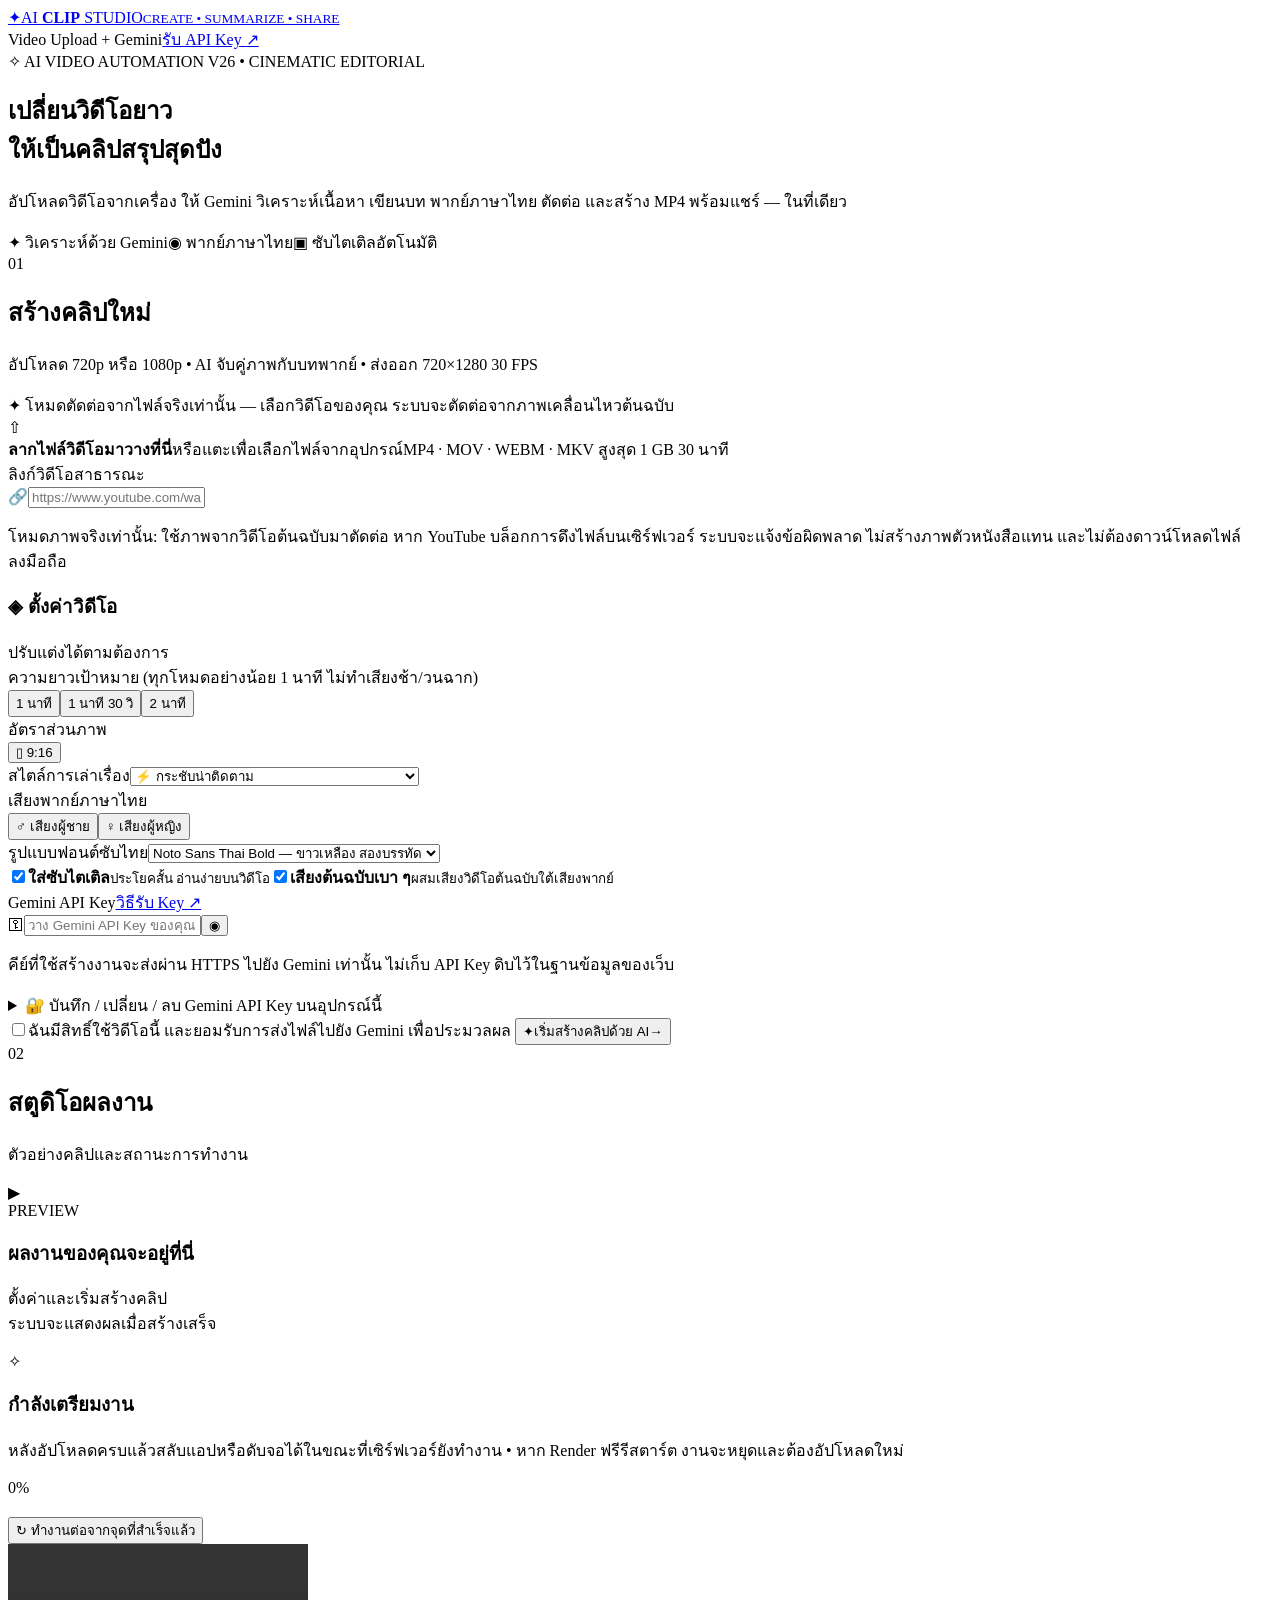
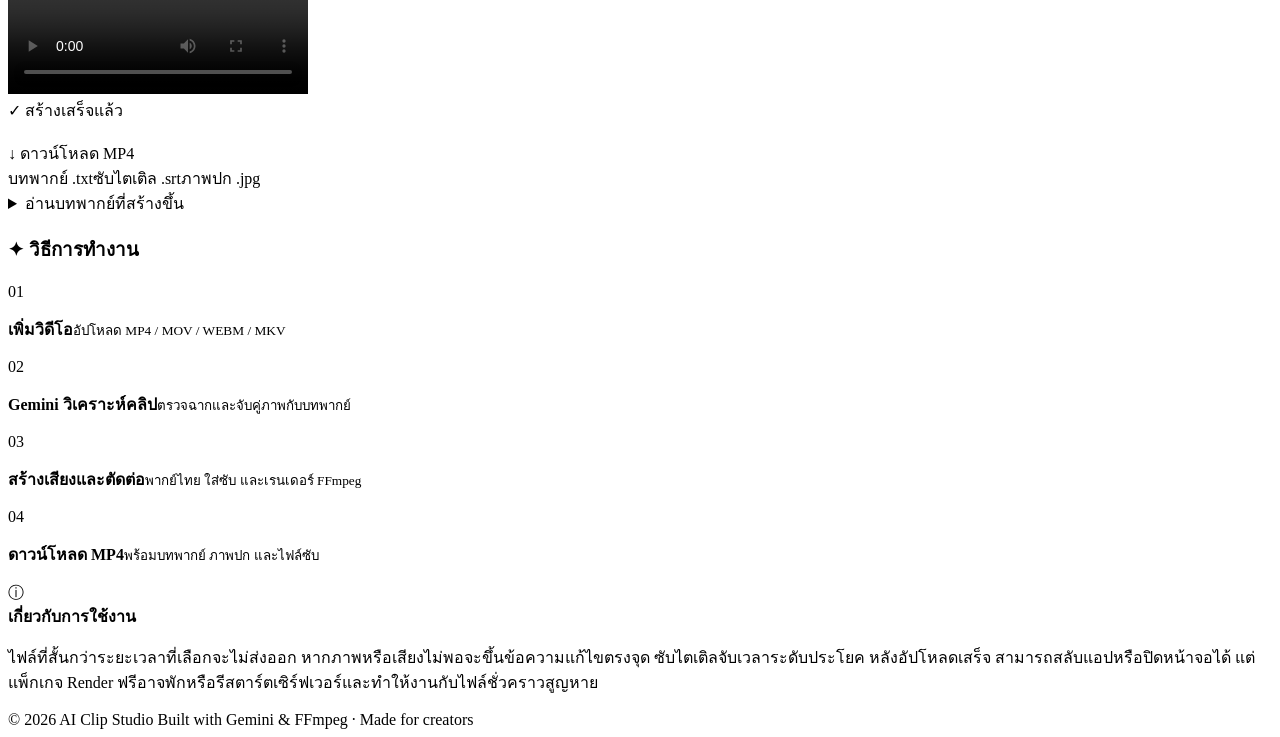
==== ai-clip-studio/site/index.html @ ec32c636 "V26 edit verified multishot sentences; salvage valid opening; avoid 27 percent failure" ====
<!doctype html>
<html lang="th">
<head>
<meta charset="UTF-8"><meta name="viewport" content="width=device-width, initial-scale=1, viewport-fit=cover">
<meta name="theme-color" content="#090f1c"><meta name="description" content="AI Clip Studio — สรุปวิดีโอ ตัดคลิปและพากย์ไทยอัตโนมัติ">
<title>AI Clip Studio — สตูดิโอสรุปคลิปอัจฉริยะ</title>
<link rel="stylesheet" href="/static/style.css?v=17">
</head>
<body>
<div class="background-grid"></div>
<header class="topbar"><div class="topbar-inner">
<a class="brand" href="/"><span class="brand-icon">✦</span><span>AI <b>CLIP</b> STUDIO<small>CREATE • SUMMARIZE • SHARE</small></span></a>
<div class="nav-end"><span class="online-dot"></span><span class="desktop-only">Video Upload + Gemini</span><a class="help" target="_blank" rel="noopener" href="https://aistudio.google.com/apikey">รับ API Key <span>↗</span></a></div>
</div></header>
<main class="wrap">
<section class="hero"><div class="eyebrow"><span>✧</span> AI VIDEO AUTOMATION <span class="tiny-line"></span> V26 • CINEMATIC EDITORIAL</div>
<h1>เปลี่ยนวิดีโอยาว<br>ให้เป็น<span class="grad">คลิปสรุปสุดปัง</span></h1>
<p>อัปโหลดวิดีโอจากเครื่อง ให้ Gemini วิเคราะห์เนื้อหา เขียนบท พากย์ภาษาไทย ตัดต่อ และสร้าง MP4 พร้อมแชร์ — ในที่เดียว</p>
<div class="hero-features"><span>✦ วิเคราะห์ด้วย Gemini</span><span>◉ พากย์ภาษาไทย</span><span>▣ ซับไตเติลอัตโนมัติ</span></div></section>
<div class="workspace">
<section class="panel create-panel"><div class="panel-title"><div class="title-marker">01</div><div><h2>สร้างคลิปใหม่</h2><p>อัปโหลด 720p หรือ 1080p • AI จับคู่ภาพกับบทพากย์ • ส่งออก 720×1280 30 FPS</p></div></div>
<div class="upload-only-banner">✦ โหมดตัดต่อจากไฟล์จริงเท่านั้น — เลือกวิดีโอของคุณ ระบบจะตัดต่อจากภาพเคลื่อนไหวต้นฉบับ</div>
<form id="studioForm" novalidate>
<div id="uploadArea" class="uploadzone" tabindex="0" role="button" aria-label="เลือกไฟล์วิดีโอ"><div class="uploadicon">⇧</div><strong id="uploadTitle">ลากไฟล์วิดีโอมาวางที่นี่</strong><span id="uploadHint">หรือแตะเพื่อเลือกไฟล์จากอุปกรณ์</span><span class="format">MP4 · MOV · WEBM · MKV <i></i> สูงสุด 1 GB <i></i> 30 นาที</span><input id="videoFile" name="video" type="file" accept="video/mp4,video/quicktime,video/webm,video/x-matroska,.mp4,.mov,.webm,.mkv" hidden></div>
<div id="linkArea" class="link-area hidden"><label for="videoUrl">ลิงก์วิดีโอสาธารณะ</label><div class="input-icon"><span>🔗</span><input id="videoUrl" type="url" placeholder="https://www.youtube.com/watch?v=..."></div><p class="hint">โหมดภาพจริงเท่านั้น: ใช้ภาพจากวิดีโอต้นฉบับมาตัดต่อ หาก YouTube บล็อกการดึงไฟล์บนเซิร์ฟเวอร์ ระบบจะแจ้งข้อผิดพลาด ไม่สร้างภาพตัวหนังสือแทน และไม่ต้องดาวน์โหลดไฟล์ลงมือถือ</p></div>
<div class="section-head"><h3><span>◈</span> ตั้งค่าวิดีโอ</h3><span class="section-note">ปรับแต่งได้ตามต้องการ</span></div>
<div class="form-grid"><div class="field"><label>ความยาวเป้าหมาย (ทุกโหมดอย่างน้อย 1 นาที ไม่ทำเสียงช้า/วนฉาก)</label><div class="segment-control" id="lengths"><button type="button" class="choice selected" data-val="60">1 นาที</button><button type="button" class="choice" data-val="90">1 นาที 30 วิ</button><button type="button" class="choice" data-val="120">2 นาที</button></div></div>
<div class="field"><label>อัตราส่วนภาพ</label><div class="segment-control" id="aspects"><button type="button" class="choice selected" data-val="9:16">▯ 9:16</button></div></div>
<div class="field"><label for="tone">สไตล์การเล่าเรื่อง</label><select id="tone"><option value="กระชับ น่าติดตาม เหมาะกับคลิปสั้น">⚡ กระชับน่าติดตาม</option><option value="เล่าเรื่องสนุกแบบเพื่อนเล่าให้ฟัง">◉ เล่าเรื่องสนุก</option><option value="นำเสนอข่าวอย่างเป็นกลาง มีแหล่งที่มาจากวิดีโอเท่านั้น">▣ ข่าวและสาระ</option><option value="สารคดีจริงจัง ถ่ายทอดอารมณ์">✦ สารคดี</option><option value="สาระน่ารู้">💡 สาระน่ารู้ — ความรู้เพิ่มเติมที่มีแหล่งอ้างอิง</option></select></div>
<div class="field"><label>เสียงพากย์ภาษาไทย</label><div class="segment-control" id="voices"><button type="button" class="choice" data-val="male">♂ เสียงผู้ชาย</button><button type="button" class="choice selected" data-val="female">♀ เสียงผู้หญิง</button></div></div></div>
<div class="field"><label for="subtitleFont">รูปแบบฟอนต์ซับไทย</label><select id="subtitleFont"><option value="bold" selected>Noto Sans Thai Bold — ขาวเหลือง สองบรรทัด</option></select></div>
<div class="toggle-area"><label class="toggle-item"><input id="captions" type="checkbox" checked><span class="switch"></span><span><b>ใส่ซับไตเติล</b><small>ประโยคสั้น อ่านง่ายบนวิดีโอ</small></span></label><label class="toggle-item"><input id="keepSound" type="checkbox" checked><span class="switch"></span><span><b>เสียงต้นฉบับเบา ๆ</b><small>ผสมเสียงวิดีโอต้นฉบับใต้เสียงพากย์</small></span></label></div>
<div class="api-wrap"><div class="api-head"><label for="apiKey">Gemini API Key</label><a href="https://aistudio.google.com/apikey" rel="noopener" target="_blank">วิธีรับ Key ↗</a></div><div class="input-icon key-wrap"><span>⚿</span><input id="apiKey" type="password" autocomplete="off" spellcheck="false" placeholder="วาง Gemini API Key ของคุณ"><button type="button" id="showKey" aria-label="แสดงหรือซ่อน API Key">◉</button></div><p class="hint">คีย์ที่ใช้สร้างงานจะส่งผ่าน HTTPS ไปยัง Gemini เท่านั้น ไม่เก็บ API Key ดิบไว้ในฐานข้อมูลของเว็บ</p>
<details class="vault-panel" id="vaultPanel"><summary>🔐 บันทึก / เปลี่ยน / ลบ Gemini API Key บนอุปกรณ์นี้</summary>
<p class="hint">บันทึกคีย์แบบเข้ารหัสใน Chrome เครื่องนี้เท่านั้น ตั้งรหัสผ่านสำหรับปลดล็อกคลังคีย์ (อย่างน้อย 8 ตัวอักษร) และปลดล็อกอีกครั้งเมื่อเปิดเว็บใหม่</p>
<div class="vault-fields"><label for="vaultPassphrase">รหัสผ่านคลังคีย์ (ไม่ใช่ Gemini API Key)</label><input id="vaultPassphrase" type="password" autocomplete="off" minlength="8" placeholder="ตั้งรหัสผ่านเพื่อป้องกันคีย์ที่บันทึก">
<label for="vaultLabel">ตั้งชื่อคีย์ที่ต้องการบันทึก</label><input id="vaultLabel" placeholder="ตัวอย่าง: Gemini สำหรับตัดต่อคลิป" maxlength="60">
<label for="savedKeySelect">คีย์ที่บันทึกไว้</label><select id="savedKeySelect"><option value="">ยังไม่ได้ปลดล็อก</option></select></div>
<div class="vault-actions"><button type="button" id="unlockVault">ปลดล็อก</button><button type="button" id="saveVaultKey">บันทึกคีย์ปัจจุบัน</button><button type="button" id="useVaultKey">ใช้คีย์ที่เลือก</button><button type="button" id="deleteVaultKey">ลบคีย์ที่เลือก</button><button type="button" id="lockVault">ล็อก</button><button type="button" id="wipeVault" class="danger-outline">ลบคีย์ทั้งหมด</button></div>
<p id="vaultStatus" class="vault-status" aria-live="polite">ยังไม่ปลดล็อกคลังคีย์</p></details></div>
<label class="rights"><input id="rights" type="checkbox"><span>ฉันมีสิทธิ์ใช้วิดีโอนี้ และยอมรับการส่งไฟล์ไปยัง Gemini เพื่อประมวลผล</span></label>
<button type="submit" class="start-btn" id="submitBtn"><span>✦</span><span>เริ่มสร้างคลิปด้วย AI</span><span class="arrow">→</span></button>
<div class="form-message" id="formError" role="alert" hidden></div>
</form></section>
<aside class="side"><section class="panel preview-panel"><div class="panel-title mini"><div class="title-marker green">02</div><div><h2>สตูดิโอผลงาน</h2><p>ตัวอย่างคลิปและสถานะการทำงาน</p></div></div>
<div id="emptyState" class="empty-preview"><div class="preview-outline"><div class="playicon">▶</div><div class="live-badge"><i></i> PREVIEW</div></div><h3>ผลงานของคุณจะอยู่ที่นี่</h3><p>ตั้งค่าและเริ่มสร้างคลิป<br>ระบบจะแสดงผลเมื่อสร้างเสร็จ</p></div>
<div id="progressBox" class="progress-block hidden"><div class="pulse-icon">✧</div><h3 id="progressStep">กำลังเตรียมงาน</h3><p>หลังอัปโหลดครบแล้วสลับแอปหรือดับจอได้ในขณะที่เซิร์ฟเวอร์ยังทำงาน • หาก Render ฟรีรีสตาร์ต งานจะหยุดและต้องอัปโหลดใหม่</p><div class="progress-track"><div id="progressBar"></div></div><div id="progressPercent">0%</div><button id="resumeV11" type="button" class="download-btn hidden" style="margin-top:20px">↻ ทำงานต่อจากจุดที่สำเร็จแล้ว</button></div>
<div id="resultBox" class="result-block hidden"><video id="resultVideo" controls playsinline preload="metadata"></video><div class="result-info"><span class="complete-label">✓ สร้างเสร็จแล้ว</span><h3 id="resultTitle"></h3><p id="resultSummary"></p><small id="durationInfo"></small><p id="sourceModeNote" class="source-mode-note"></p></div><a id="downloadVideo" class="download-btn" download>↓ ดาวน์โหลด MP4</a><div class="file-links"><a id="downloadScript" download>บทพากย์ .txt</a><a id="downloadSubs" download>ซับไตเติล .srt</a><a id="downloadCover" download>ภาพปก .jpg</a></div><details><summary>อ่านบทพากย์ที่สร้างขึ้น</summary><div id="resultScript" class="script-content"></div></details><details id="knowledgeSources" hidden><summary>แหล่งอ้างอิงสาระน่ารู้จาก Google Search</summary><ul id="knowledgeSourcesList"></ul></details></div>
</section>
<section class="panel steps-panel"><h3>✦ วิธีการทำงาน</h3><div class="step"><div>01</div><p><b>เพิ่มวิดีโอ</b><small>อัปโหลด MP4 / MOV / WEBM / MKV</small></p></div><div class="step"><div>02</div><p><b>Gemini วิเคราะห์คลิป</b><small>ตรวจฉากและจับคู่ภาพกับบทพากย์</small></p></div><div class="step"><div>03</div><p><b>สร้างเสียงและตัดต่อ</b><small>พากย์ไทย ใส่ซับ และเรนเดอร์ FFmpeg</small></p></div><div class="step"><div>04</div><p><b>ดาวน์โหลด MP4</b><small>พร้อมบทพากย์ ภาพปก และไฟล์ซับ</small></p></div></section>
<section class="sidenote"><span>ⓘ</span><div><b>เกี่ยวกับการใช้งาน</b><p>ไฟล์ที่สั้นกว่าระยะเวลาที่เลือกจะไม่ส่งออก หากภาพหรือเสียงไม่พอจะขึ้นข้อความแก้ไขตรงจุด ซับไตเติลจับเวลาระดับประโยค หลังอัปโหลดเสร็จ สามารถสลับแอปหรือปิดหน้าจอได้ แต่แพ็กเกจ Render ฟรีอาจพักหรือรีสตาร์ตเซิร์ฟเวอร์และทำให้งานกับไฟล์ชั่วคราวสูญหาย</p></div></section>
</aside></div>
<footer>© 2026 AI Clip Studio <span>Built with Gemini & FFmpeg · Made for creators</span></footer>
</main>
<script src="/static/app.js?v=24" defer></script>
</body></html>
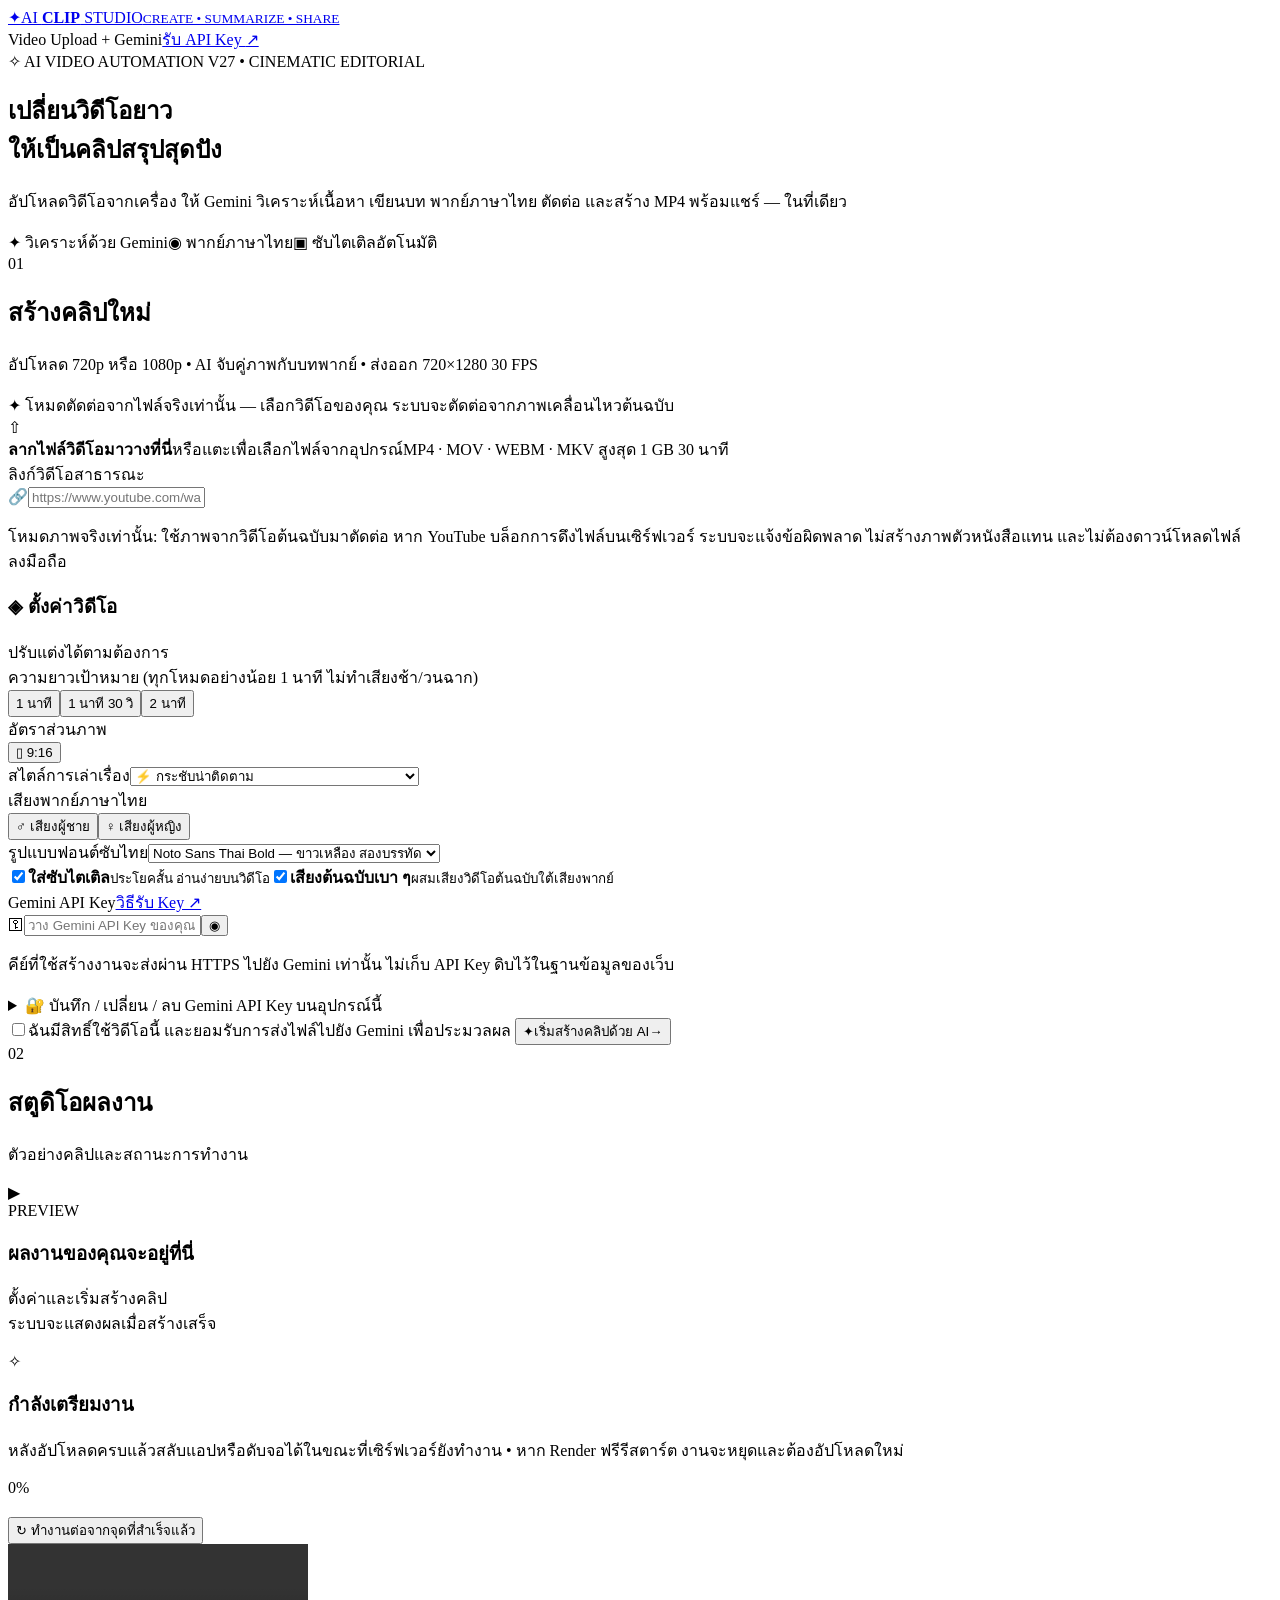
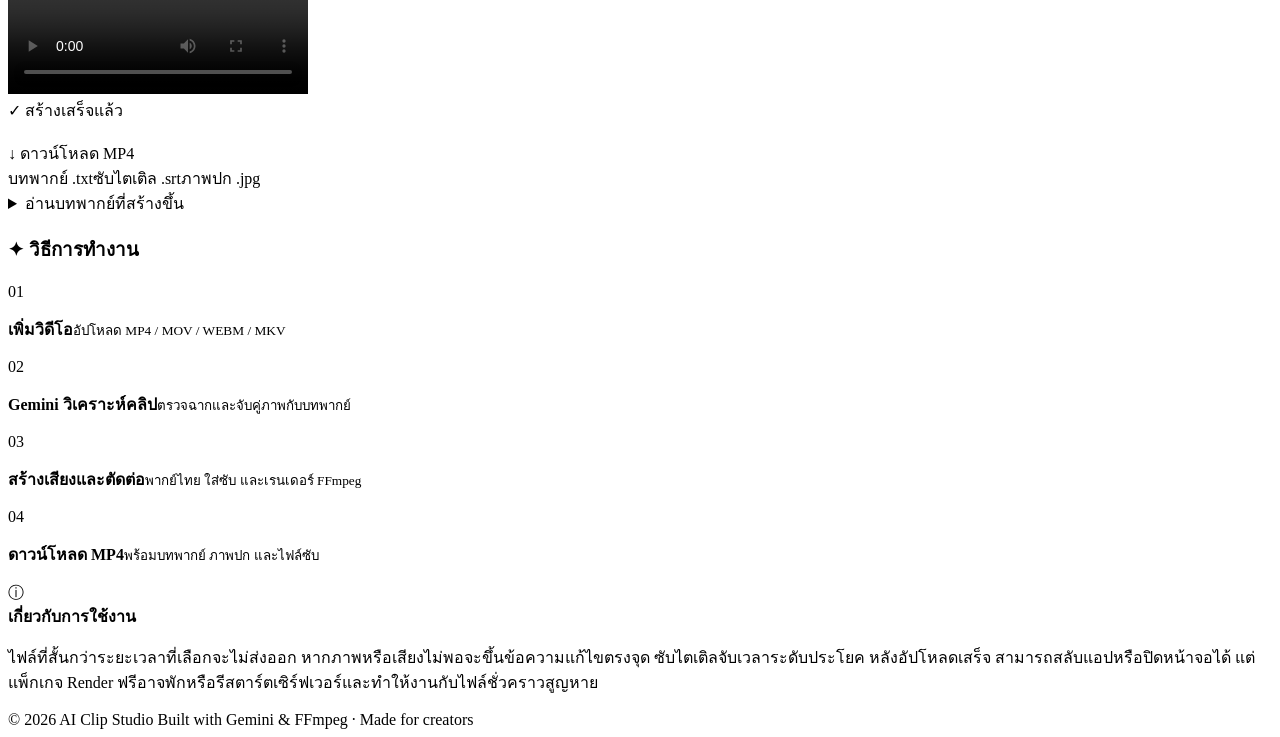
==== commit c42c8649: "V27 source-first script repair with one cached reanalysis before TTS" ====
--- a/ai-clip-studio/site/index.html
+++ b/ai-clip-studio/site/index.html
@@ -13,7 +13,7 @@
 <div class="nav-end"><span class="online-dot"></span><span class="desktop-only">Video Upload + Gemini</span><a class="help" target="_blank" rel="noopener" href="https://aistudio.google.com/apikey">รับ API Key <span>↗</span></a></div>
 </div></header>
 <main class="wrap">
-<section class="hero"><div class="eyebrow"><span>✧</span> AI VIDEO AUTOMATION <span class="tiny-line"></span> V26 • CINEMATIC EDITORIAL</div>
+<section class="hero"><div class="eyebrow"><span>✧</span> AI VIDEO AUTOMATION <span class="tiny-line"></span> V27 • CINEMATIC EDITORIAL</div>
 <h1>เปลี่ยนวิดีโอยาว<br>ให้เป็น<span class="grad">คลิปสรุปสุดปัง</span></h1>
 <p>อัปโหลดวิดีโอจากเครื่อง ให้ Gemini วิเคราะห์เนื้อหา เขียนบท พากย์ภาษาไทย ตัดต่อ และสร้าง MP4 พร้อมแชร์ — ในที่เดียว</p>
 <div class="hero-features"><span>✦ วิเคราะห์ด้วย Gemini</span><span>◉ พากย์ภาษาไทย</span><span>▣ ซับไตเติลอัตโนมัติ</span></div></section>
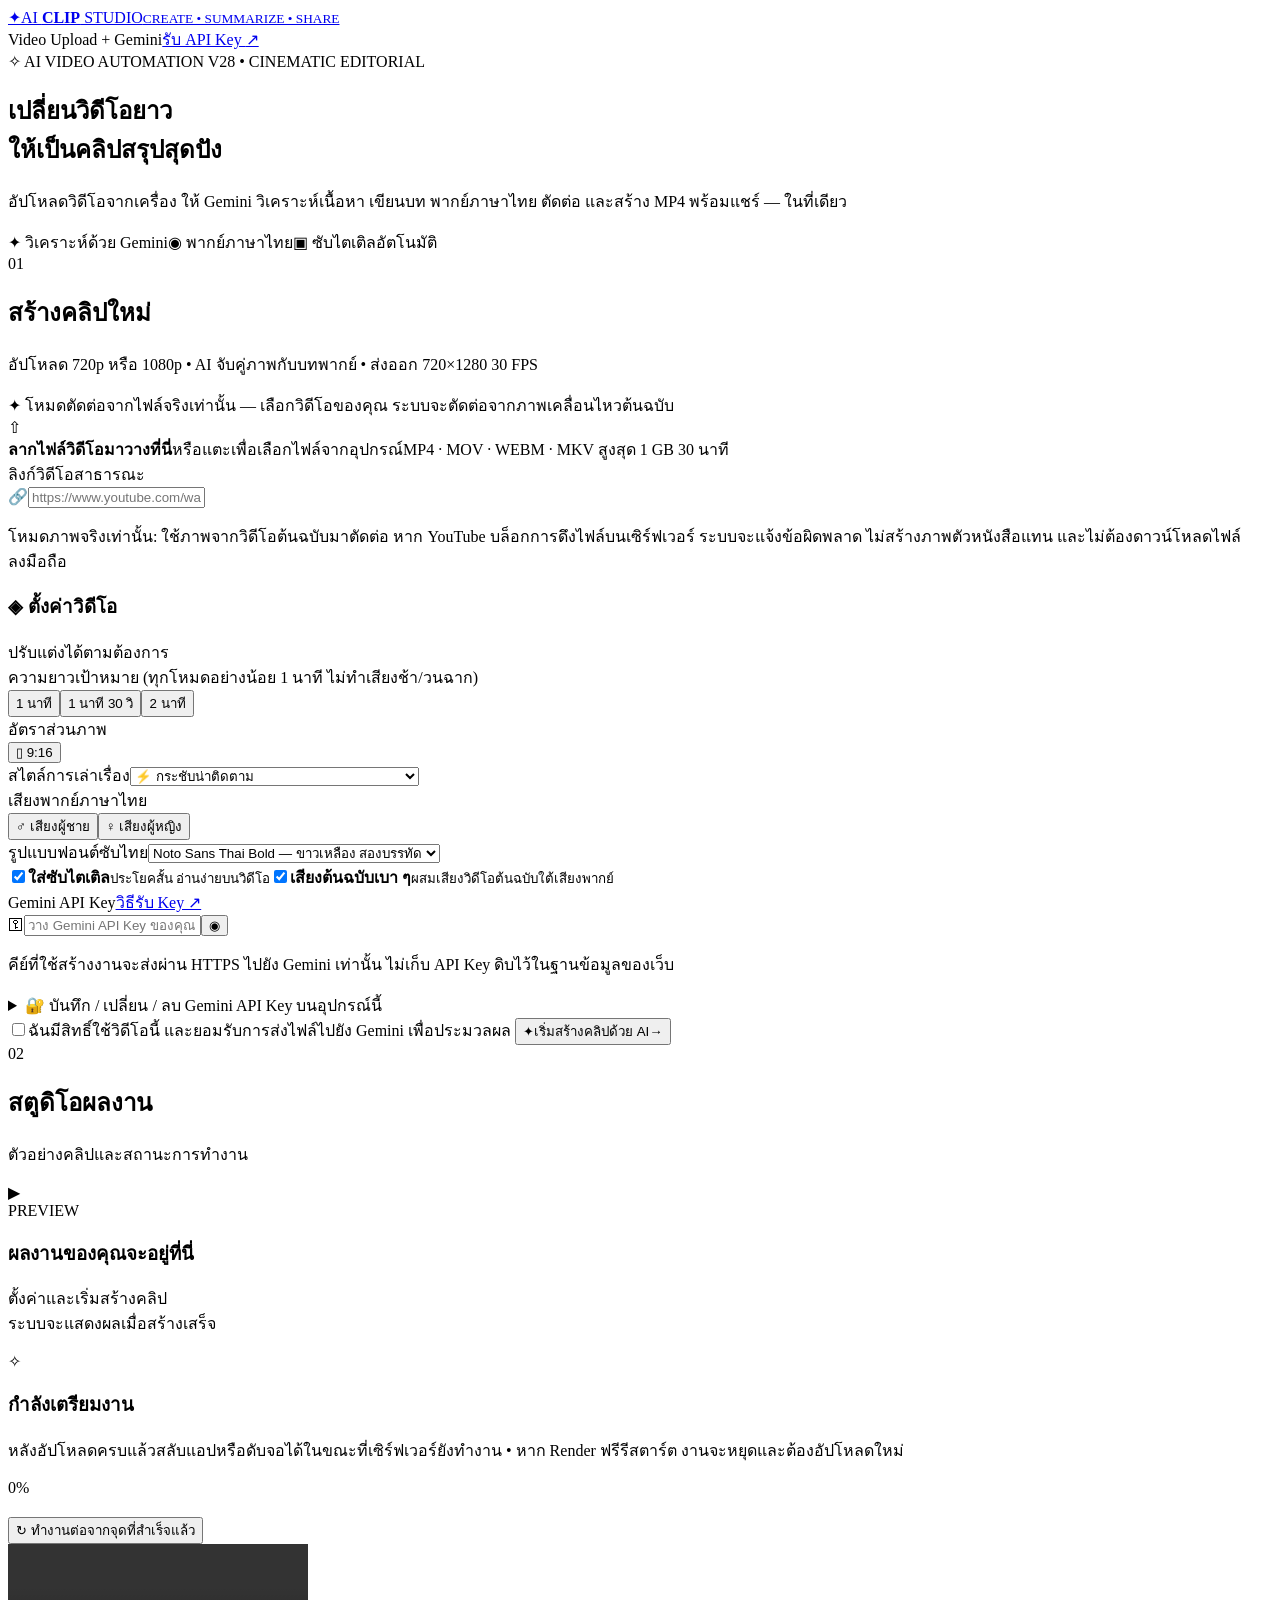
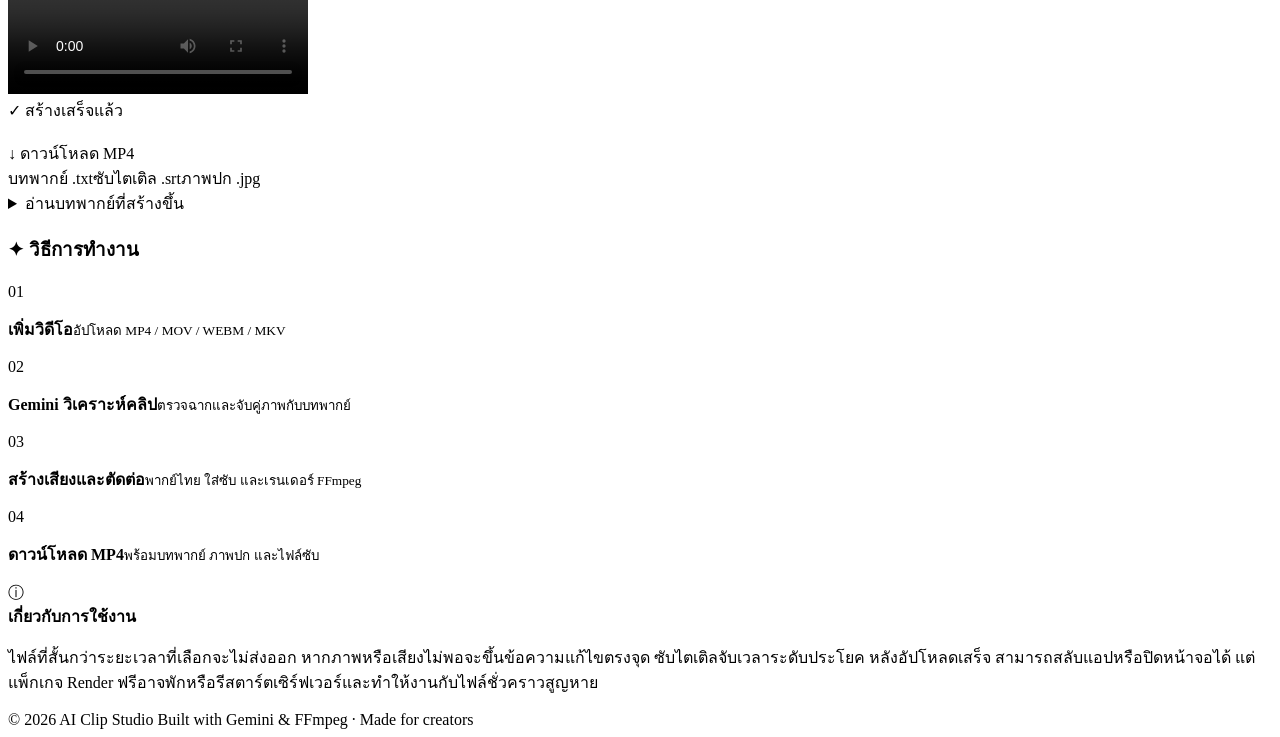
==== commit 87b6101c: "V28 align educational visual evidence and report actual source coverage" ====
--- a/ai-clip-studio/site/index.html
+++ b/ai-clip-studio/site/index.html
@@ -13,7 +13,7 @@
 <div class="nav-end"><span class="online-dot"></span><span class="desktop-only">Video Upload + Gemini</span><a class="help" target="_blank" rel="noopener" href="https://aistudio.google.com/apikey">รับ API Key <span>↗</span></a></div>
 </div></header>
 <main class="wrap">
-<section class="hero"><div class="eyebrow"><span>✧</span> AI VIDEO AUTOMATION <span class="tiny-line"></span> V27 • CINEMATIC EDITORIAL</div>
+<section class="hero"><div class="eyebrow"><span>✧</span> AI VIDEO AUTOMATION <span class="tiny-line"></span> V28 • CINEMATIC EDITORIAL</div>
 <h1>เปลี่ยนวิดีโอยาว<br>ให้เป็น<span class="grad">คลิปสรุปสุดปัง</span></h1>
 <p>อัปโหลดวิดีโอจากเครื่อง ให้ Gemini วิเคราะห์เนื้อหา เขียนบท พากย์ภาษาไทย ตัดต่อ และสร้าง MP4 พร้อมแชร์ — ในที่เดียว</p>
 <div class="hero-features"><span>✦ วิเคราะห์ด้วย Gemini</span><span>◉ พากย์ภาษาไทย</span><span>▣ ซับไตเติลอัตโนมัติ</span></div></section>
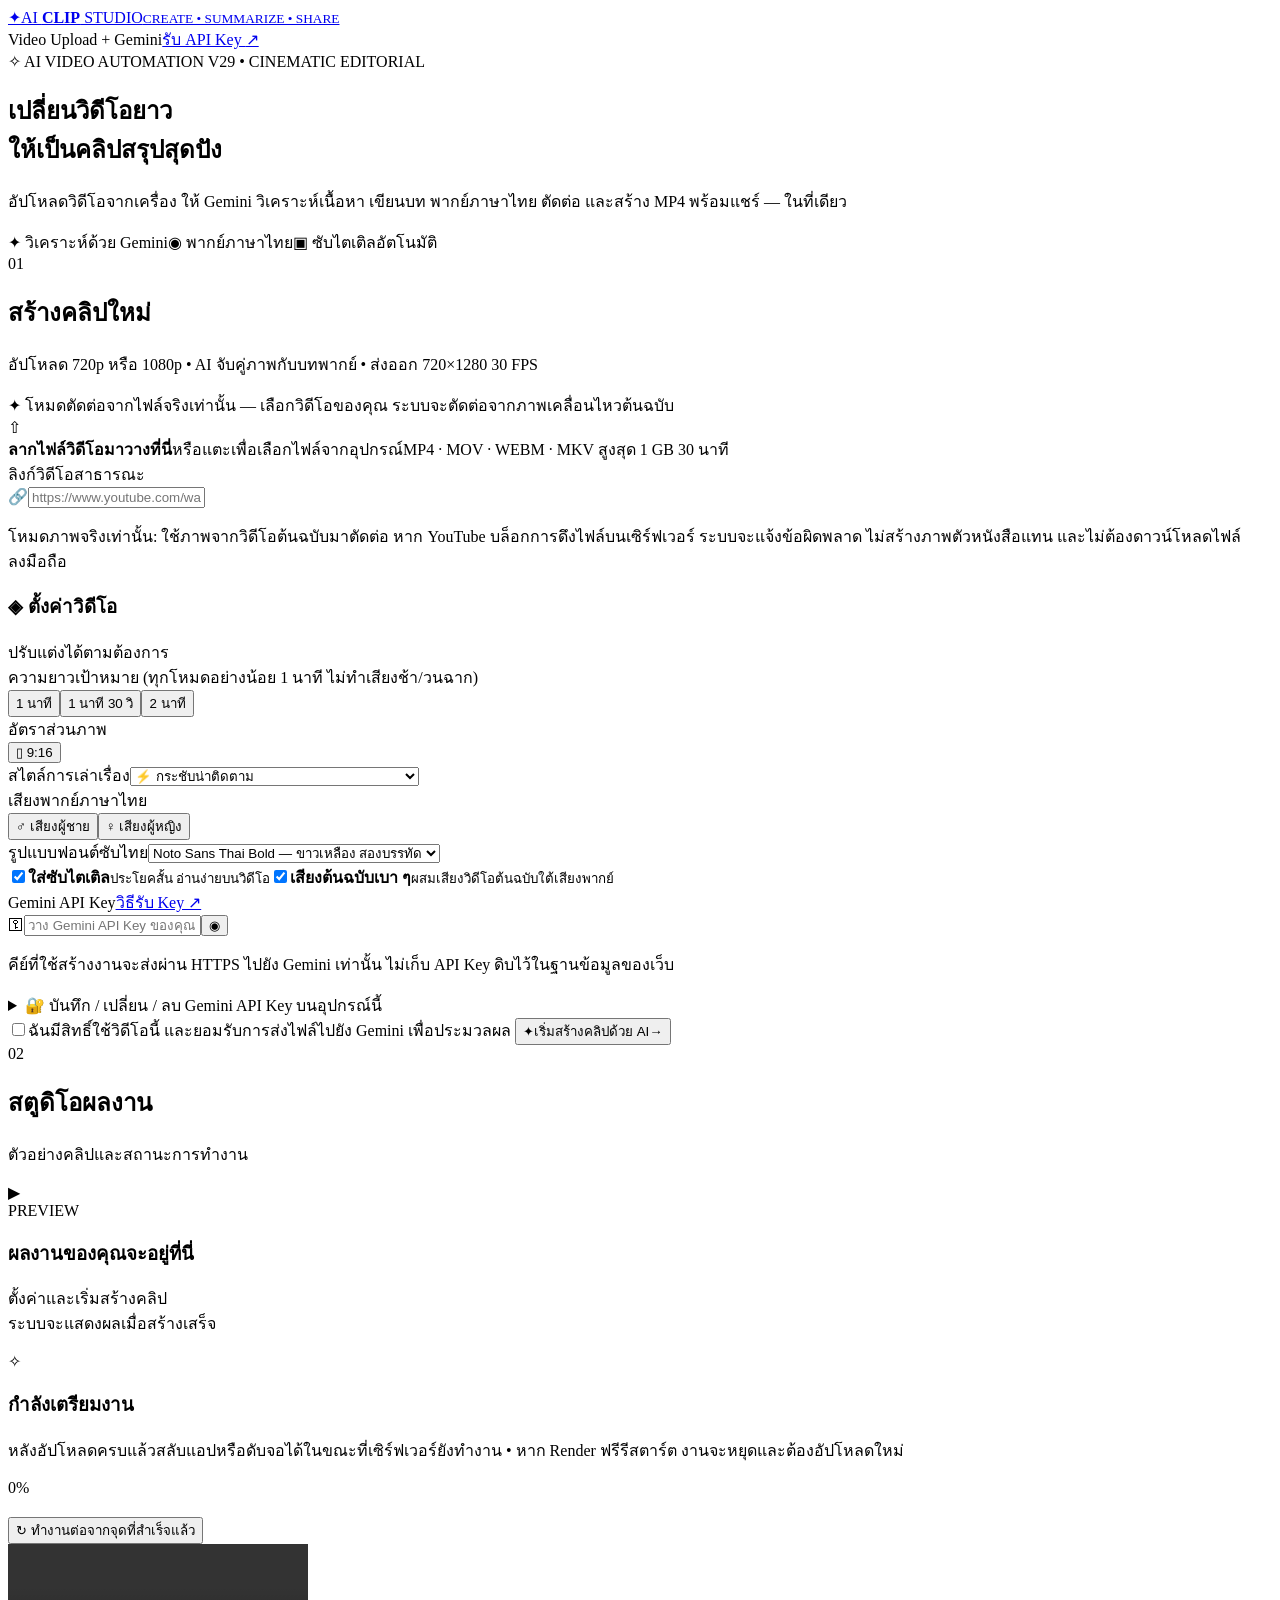
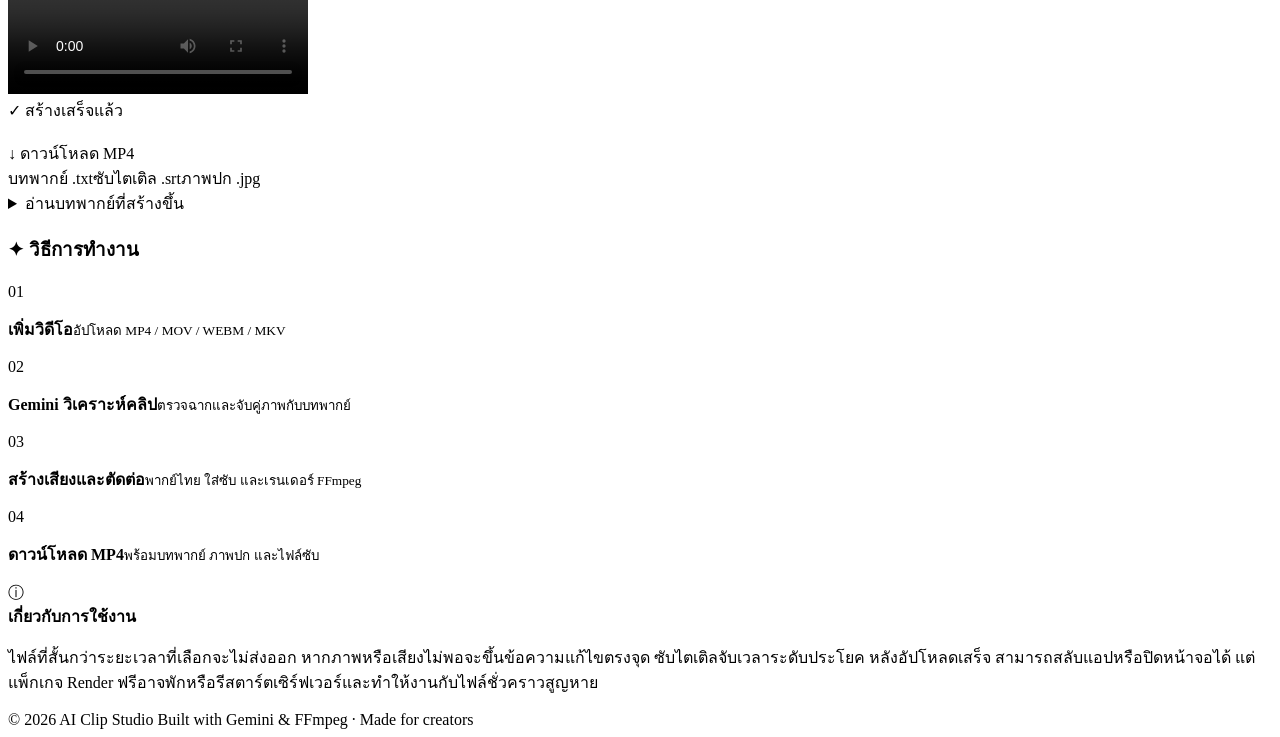
==== commit cfe35ae1: "V29 prefer unused grounded shots and preserve raw Gemini evidence for accurate diagnostics" ====
--- a/ai-clip-studio/site/index.html
+++ b/ai-clip-studio/site/index.html
@@ -13,7 +13,7 @@
 <div class="nav-end"><span class="online-dot"></span><span class="desktop-only">Video Upload + Gemini</span><a class="help" target="_blank" rel="noopener" href="https://aistudio.google.com/apikey">รับ API Key <span>↗</span></a></div>
 </div></header>
 <main class="wrap">
-<section class="hero"><div class="eyebrow"><span>✧</span> AI VIDEO AUTOMATION <span class="tiny-line"></span> V28 • CINEMATIC EDITORIAL</div>
+<section class="hero"><div class="eyebrow"><span>✧</span> AI VIDEO AUTOMATION <span class="tiny-line"></span> V29 • CINEMATIC EDITORIAL</div>
 <h1>เปลี่ยนวิดีโอยาว<br>ให้เป็น<span class="grad">คลิปสรุปสุดปัง</span></h1>
 <p>อัปโหลดวิดีโอจากเครื่อง ให้ Gemini วิเคราะห์เนื้อหา เขียนบท พากย์ภาษาไทย ตัดต่อ และสร้าง MP4 พร้อมแชร์ — ในที่เดียว</p>
 <div class="hero-features"><span>✦ วิเคราะห์ด้วย Gemini</span><span>◉ พากย์ภาษาไทย</span><span>▣ ซับไตเติลอัตโนมัติ</span></div></section>
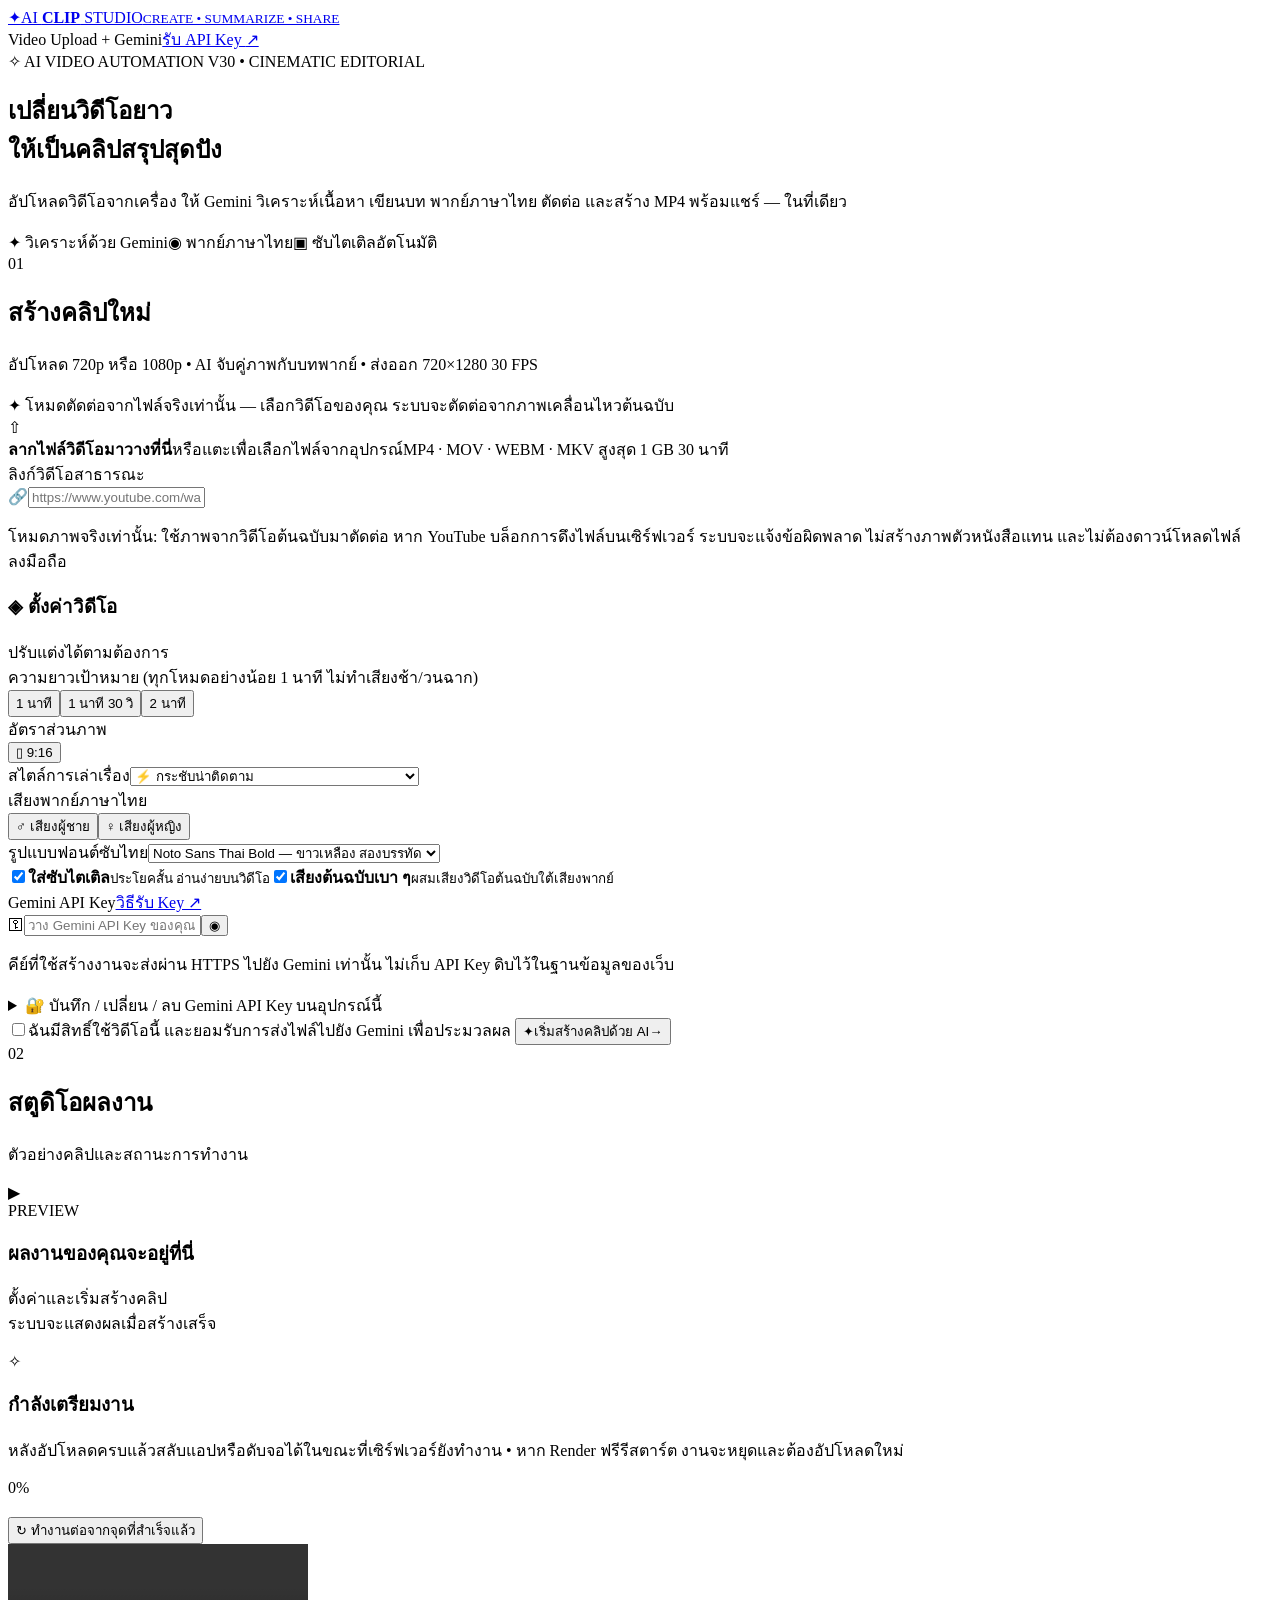
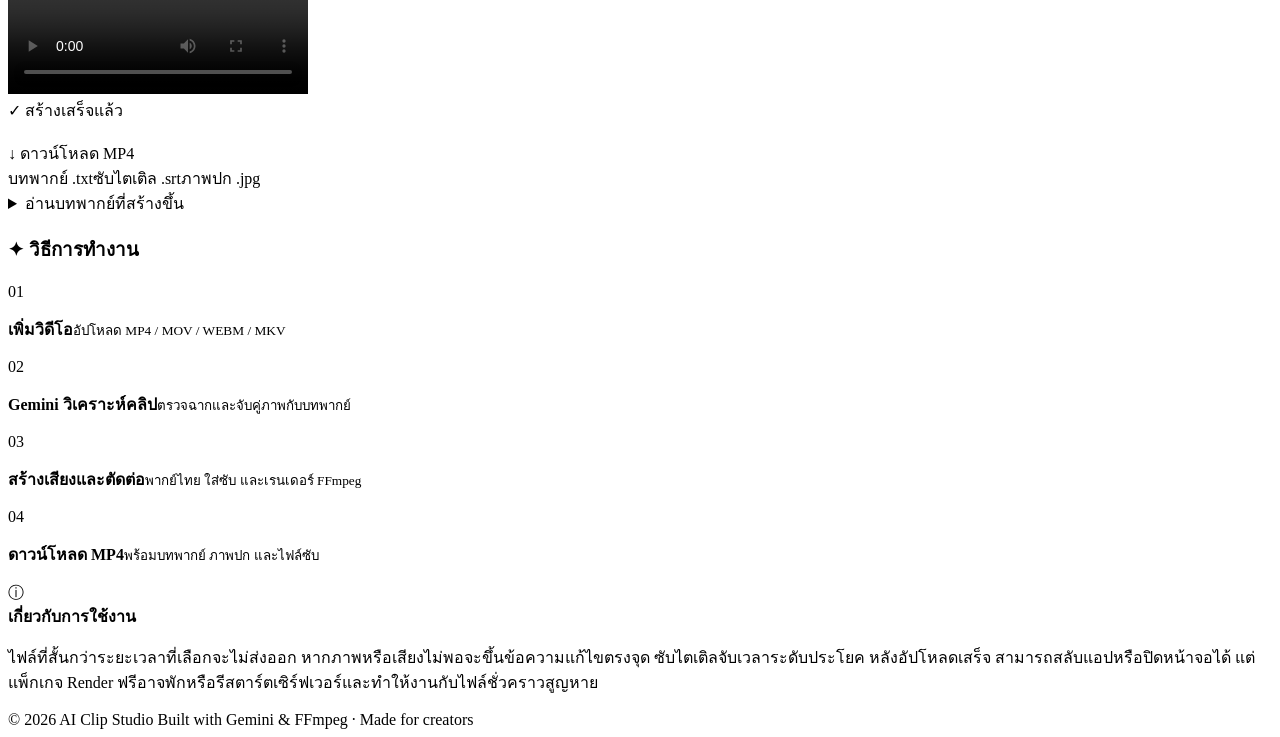
==== commit 17fcf115: "V30 exact 30 FPS 60-120s, legacy short-cut compatibility, resumable render verified" ====
--- a/ai-clip-studio/site/index.html
+++ b/ai-clip-studio/site/index.html
@@ -13,7 +13,7 @@
 <div class="nav-end"><span class="online-dot"></span><span class="desktop-only">Video Upload + Gemini</span><a class="help" target="_blank" rel="noopener" href="https://aistudio.google.com/apikey">รับ API Key <span>↗</span></a></div>
 </div></header>
 <main class="wrap">
-<section class="hero"><div class="eyebrow"><span>✧</span> AI VIDEO AUTOMATION <span class="tiny-line"></span> V29 • CINEMATIC EDITORIAL</div>
+<section class="hero"><div class="eyebrow"><span>✧</span> AI VIDEO AUTOMATION <span class="tiny-line"></span> V30 • CINEMATIC EDITORIAL</div>
 <h1>เปลี่ยนวิดีโอยาว<br>ให้เป็น<span class="grad">คลิปสรุปสุดปัง</span></h1>
 <p>อัปโหลดวิดีโอจากเครื่อง ให้ Gemini วิเคราะห์เนื้อหา เขียนบท พากย์ภาษาไทย ตัดต่อ และสร้าง MP4 พร้อมแชร์ — ในที่เดียว</p>
 <div class="hero-features"><span>✦ วิเคราะห์ด้วย Gemini</span><span>◉ พากย์ภาษาไทย</span><span>▣ ซับไตเติลอัตโนมัติ</span></div></section>
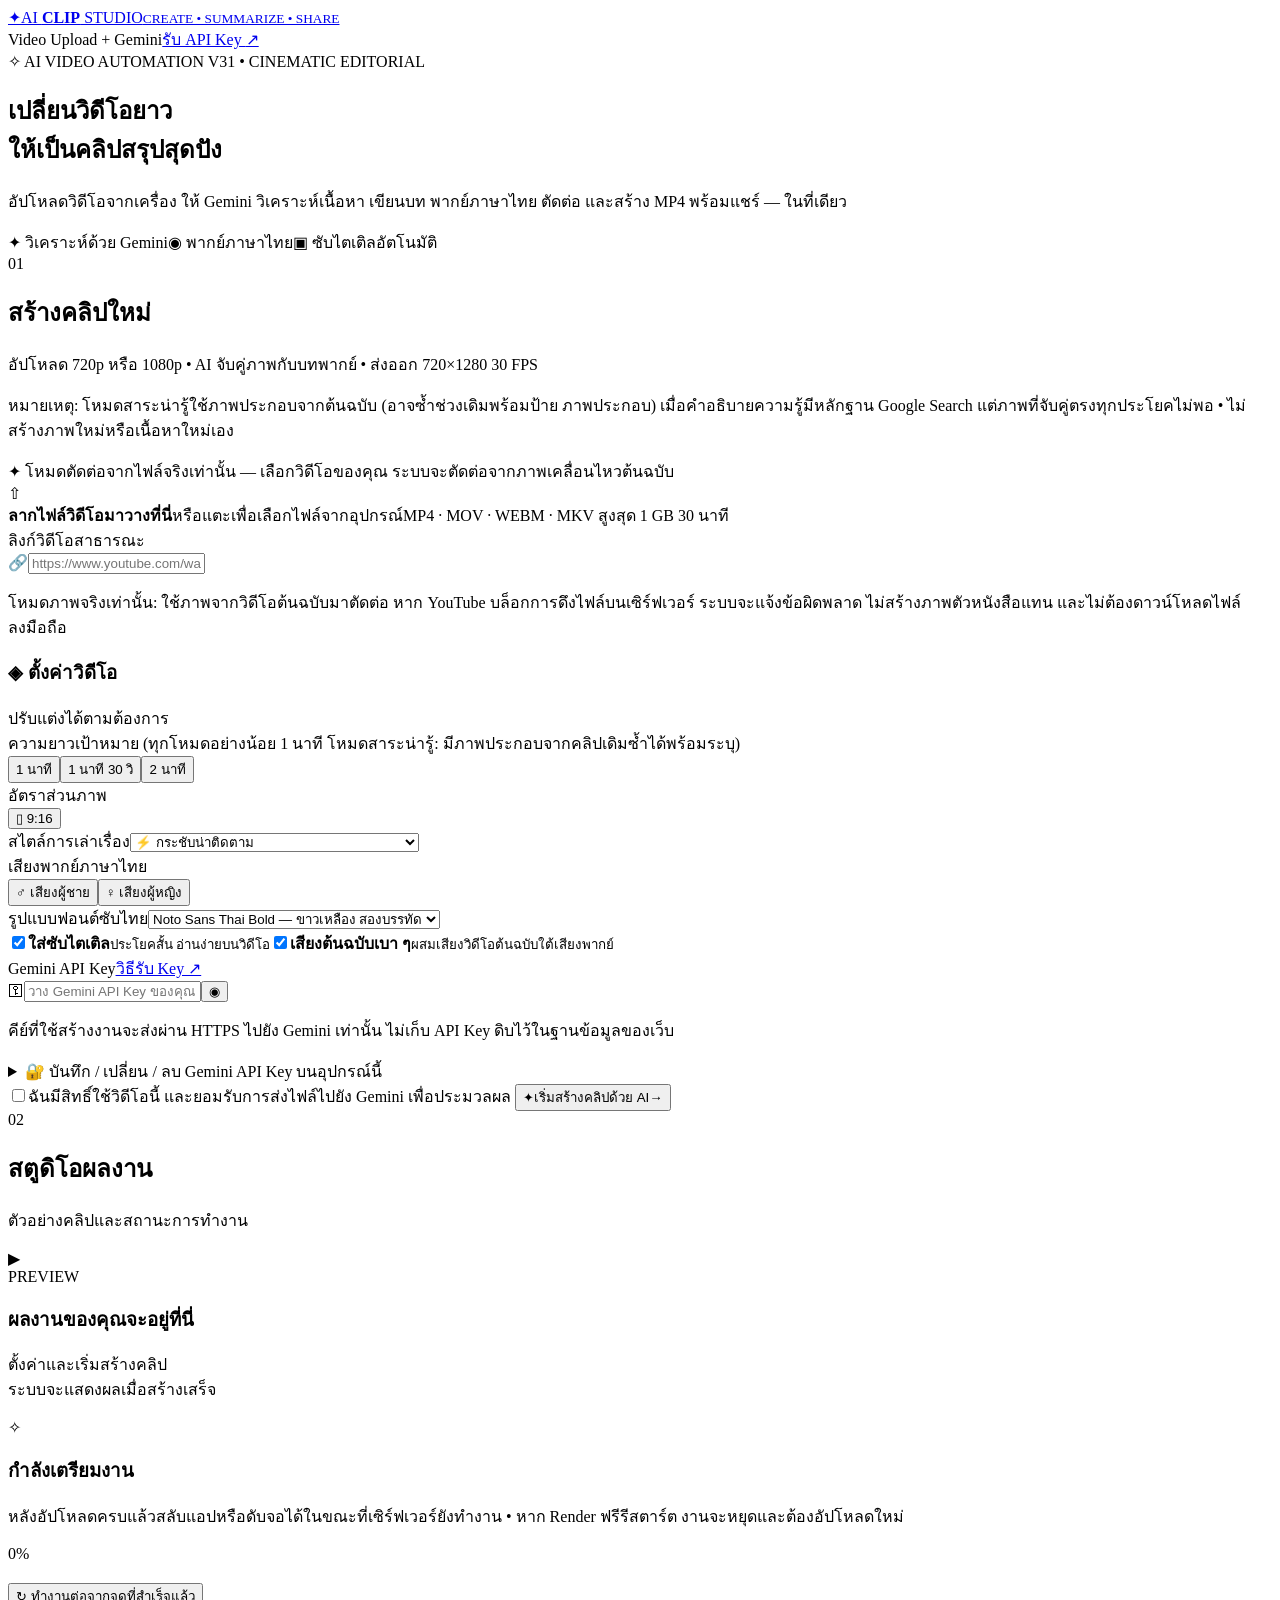
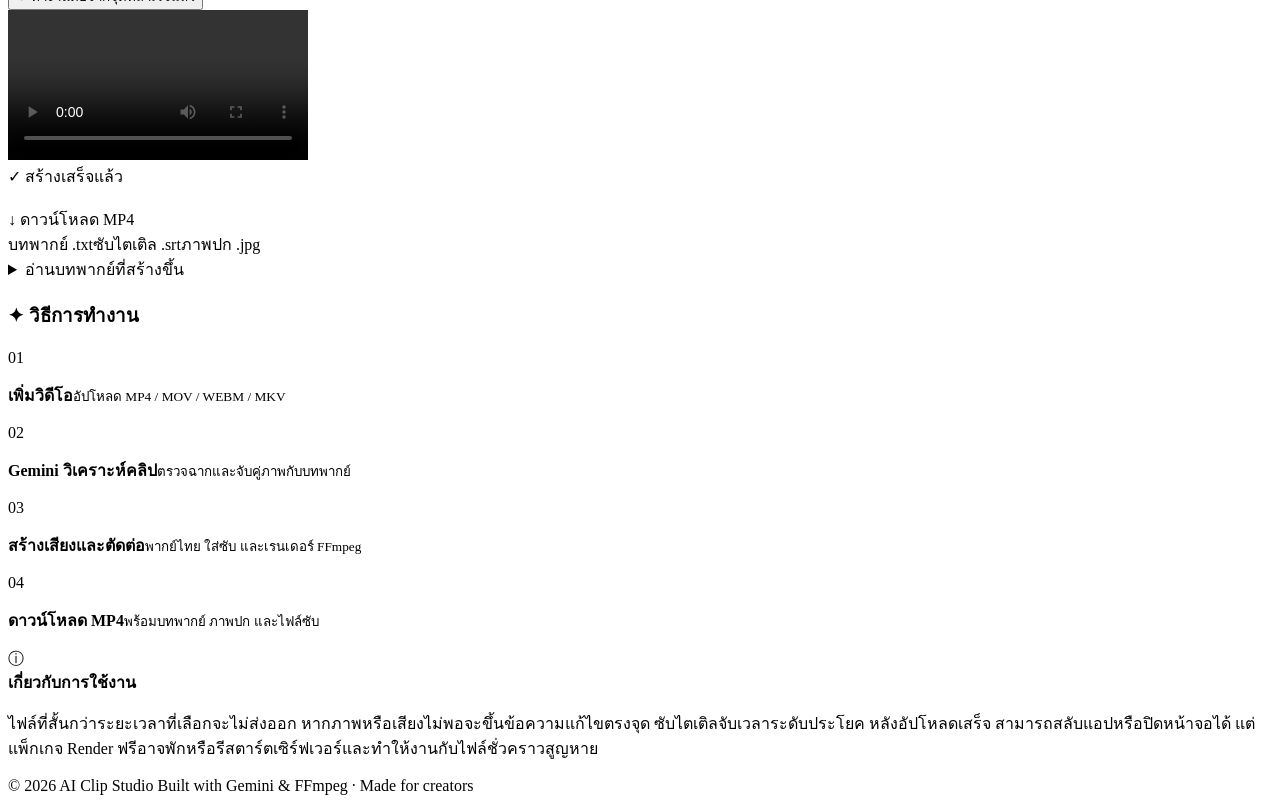
==== commit 8cafb9a4: "V31: fact-grounded illustrative source footage fallback with real MP4 regression" ====
--- a/ai-clip-studio/site/index.html
+++ b/ai-clip-studio/site/index.html
@@ -13,18 +13,19 @@
 <div class="nav-end"><span class="online-dot"></span><span class="desktop-only">Video Upload + Gemini</span><a class="help" target="_blank" rel="noopener" href="https://aistudio.google.com/apikey">รับ API Key <span>↗</span></a></div>
 </div></header>
 <main class="wrap">
-<section class="hero"><div class="eyebrow"><span>✧</span> AI VIDEO AUTOMATION <span class="tiny-line"></span> V30 • CINEMATIC EDITORIAL</div>
+<section class="hero"><div class="eyebrow"><span>✧</span> AI VIDEO AUTOMATION <span class="tiny-line"></span> V31 • CINEMATIC EDITORIAL</div>
 <h1>เปลี่ยนวิดีโอยาว<br>ให้เป็น<span class="grad">คลิปสรุปสุดปัง</span></h1>
 <p>อัปโหลดวิดีโอจากเครื่อง ให้ Gemini วิเคราะห์เนื้อหา เขียนบท พากย์ภาษาไทย ตัดต่อ และสร้าง MP4 พร้อมแชร์ — ในที่เดียว</p>
 <div class="hero-features"><span>✦ วิเคราะห์ด้วย Gemini</span><span>◉ พากย์ภาษาไทย</span><span>▣ ซับไตเติลอัตโนมัติ</span></div></section>
 <div class="workspace">
 <section class="panel create-panel"><div class="panel-title"><div class="title-marker">01</div><div><h2>สร้างคลิปใหม่</h2><p>อัปโหลด 720p หรือ 1080p • AI จับคู่ภาพกับบทพากย์ • ส่งออก 720×1280 30 FPS</p></div></div>
+<p class="hint">หมายเหตุ: โหมดสาระน่ารู้ใช้ภาพประกอบจากต้นฉบับ (อาจซ้ำช่วงเดิมพร้อมป้าย ภาพประกอบ) เมื่อคำอธิบายความรู้มีหลักฐาน Google Search แต่ภาพที่จับคู่ตรงทุกประโยคไม่พอ • ไม่สร้างภาพใหม่หรือเนื้อหาใหม่เอง</p>
 <div class="upload-only-banner">✦ โหมดตัดต่อจากไฟล์จริงเท่านั้น — เลือกวิดีโอของคุณ ระบบจะตัดต่อจากภาพเคลื่อนไหวต้นฉบับ</div>
 <form id="studioForm" novalidate>
 <div id="uploadArea" class="uploadzone" tabindex="0" role="button" aria-label="เลือกไฟล์วิดีโอ"><div class="uploadicon">⇧</div><strong id="uploadTitle">ลากไฟล์วิดีโอมาวางที่นี่</strong><span id="uploadHint">หรือแตะเพื่อเลือกไฟล์จากอุปกรณ์</span><span class="format">MP4 · MOV · WEBM · MKV <i></i> สูงสุด 1 GB <i></i> 30 นาที</span><input id="videoFile" name="video" type="file" accept="video/mp4,video/quicktime,video/webm,video/x-matroska,.mp4,.mov,.webm,.mkv" hidden></div>
 <div id="linkArea" class="link-area hidden"><label for="videoUrl">ลิงก์วิดีโอสาธารณะ</label><div class="input-icon"><span>🔗</span><input id="videoUrl" type="url" placeholder="https://www.youtube.com/watch?v=..."></div><p class="hint">โหมดภาพจริงเท่านั้น: ใช้ภาพจากวิดีโอต้นฉบับมาตัดต่อ หาก YouTube บล็อกการดึงไฟล์บนเซิร์ฟเวอร์ ระบบจะแจ้งข้อผิดพลาด ไม่สร้างภาพตัวหนังสือแทน และไม่ต้องดาวน์โหลดไฟล์ลงมือถือ</p></div>
 <div class="section-head"><h3><span>◈</span> ตั้งค่าวิดีโอ</h3><span class="section-note">ปรับแต่งได้ตามต้องการ</span></div>
-<div class="form-grid"><div class="field"><label>ความยาวเป้าหมาย (ทุกโหมดอย่างน้อย 1 นาที ไม่ทำเสียงช้า/วนฉาก)</label><div class="segment-control" id="lengths"><button type="button" class="choice selected" data-val="60">1 นาที</button><button type="button" class="choice" data-val="90">1 นาที 30 วิ</button><button type="button" class="choice" data-val="120">2 นาที</button></div></div>
+<div class="form-grid"><div class="field"><label>ความยาวเป้าหมาย (ทุกโหมดอย่างน้อย 1 นาที โหมดสาระน่ารู้: มีภาพประกอบจากคลิปเดิมซ้ำได้พร้อมระบุ)</label><div class="segment-control" id="lengths"><button type="button" class="choice selected" data-val="60">1 นาที</button><button type="button" class="choice" data-val="90">1 นาที 30 วิ</button><button type="button" class="choice" data-val="120">2 นาที</button></div></div>
 <div class="field"><label>อัตราส่วนภาพ</label><div class="segment-control" id="aspects"><button type="button" class="choice selected" data-val="9:16">▯ 9:16</button></div></div>
 <div class="field"><label for="tone">สไตล์การเล่าเรื่อง</label><select id="tone"><option value="กระชับ น่าติดตาม เหมาะกับคลิปสั้น">⚡ กระชับน่าติดตาม</option><option value="เล่าเรื่องสนุกแบบเพื่อนเล่าให้ฟัง">◉ เล่าเรื่องสนุก</option><option value="นำเสนอข่าวอย่างเป็นกลาง มีแหล่งที่มาจากวิดีโอเท่านั้น">▣ ข่าวและสาระ</option><option value="สารคดีจริงจัง ถ่ายทอดอารมณ์">✦ สารคดี</option><option value="สาระน่ารู้">💡 สาระน่ารู้ — ความรู้เพิ่มเติมที่มีแหล่งอ้างอิง</option></select></div>
 <div class="field"><label>เสียงพากย์ภาษาไทย</label><div class="segment-control" id="voices"><button type="button" class="choice" data-val="male">♂ เสียงผู้ชาย</button><button type="button" class="choice selected" data-val="female">♀ เสียงผู้หญิง</button></div></div></div>
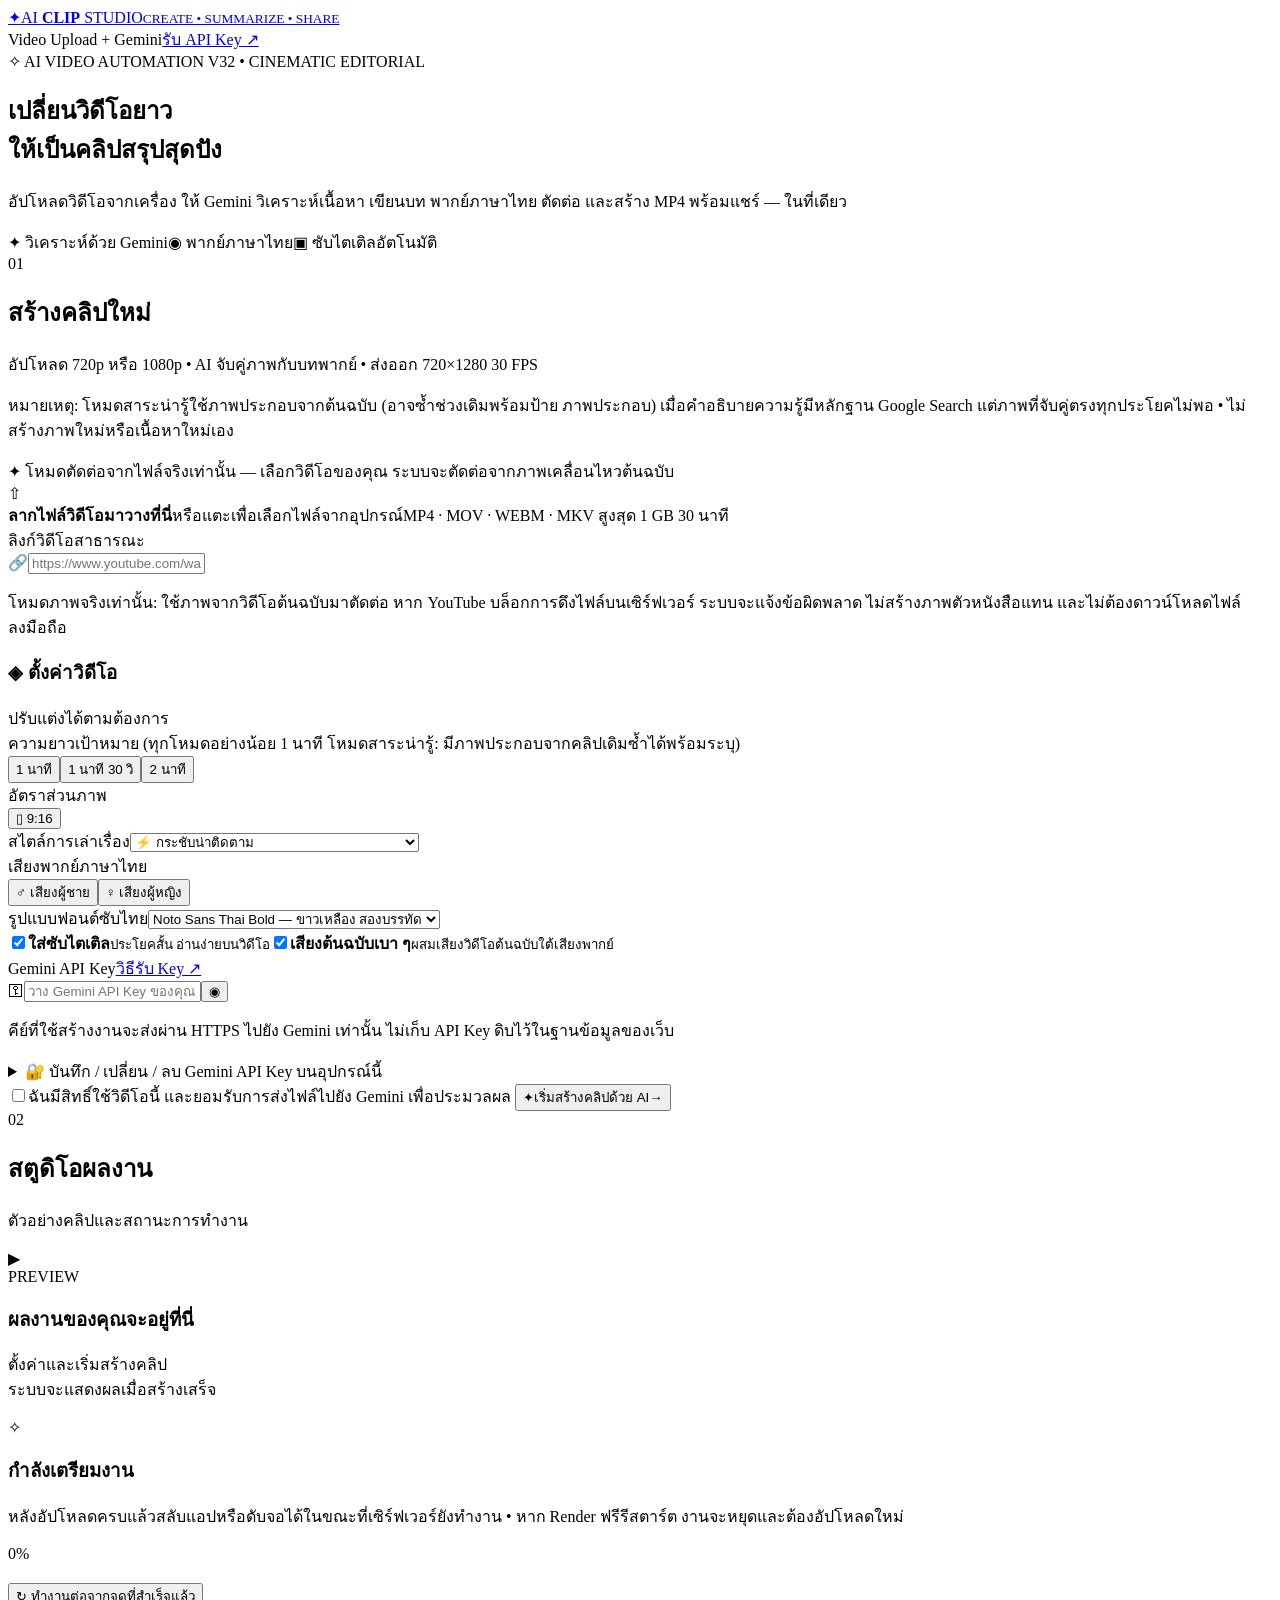
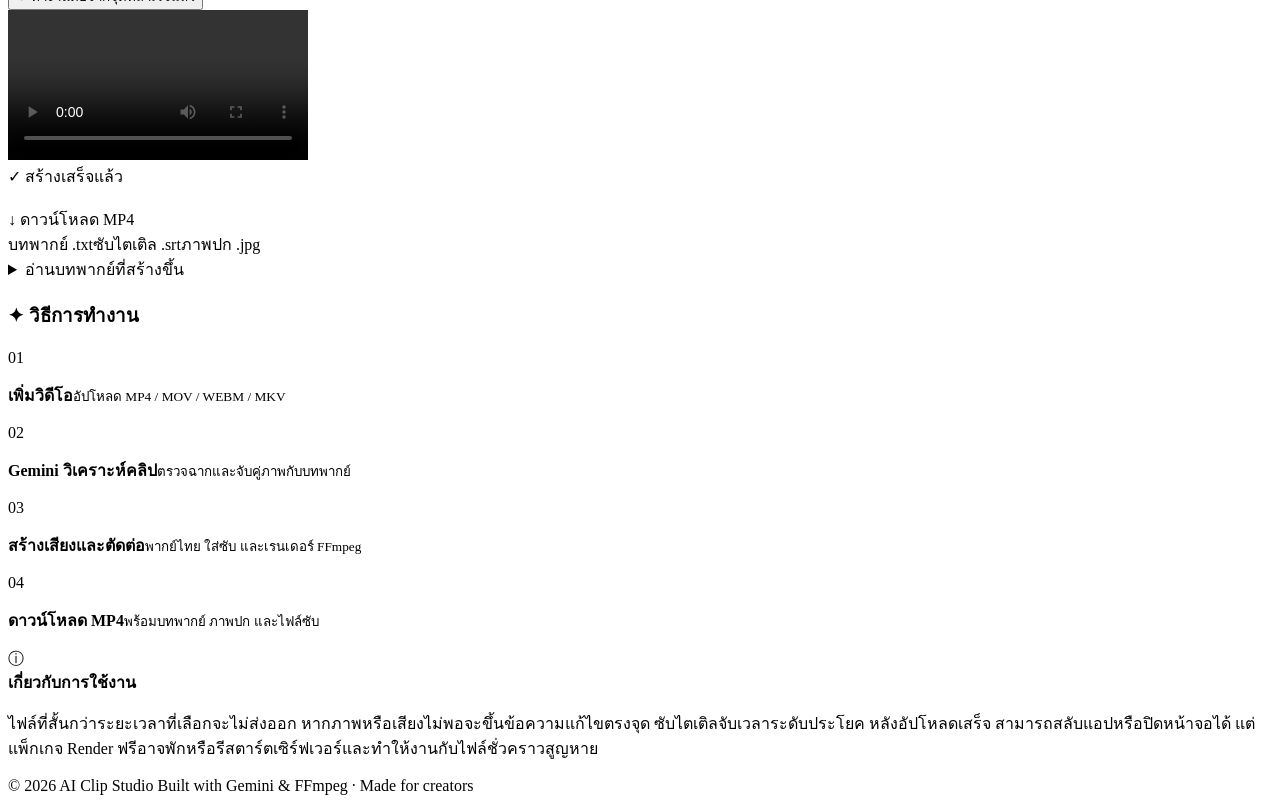
==== commit 1c731eef: "V32 resolve impossible script-budget overlap and recover best verified replan evidence" ====
--- a/ai-clip-studio/site/index.html
+++ b/ai-clip-studio/site/index.html
@@ -13,7 +13,7 @@
 <div class="nav-end"><span class="online-dot"></span><span class="desktop-only">Video Upload + Gemini</span><a class="help" target="_blank" rel="noopener" href="https://aistudio.google.com/apikey">รับ API Key <span>↗</span></a></div>
 </div></header>
 <main class="wrap">
-<section class="hero"><div class="eyebrow"><span>✧</span> AI VIDEO AUTOMATION <span class="tiny-line"></span> V31 • CINEMATIC EDITORIAL</div>
+<section class="hero"><div class="eyebrow"><span>✧</span> AI VIDEO AUTOMATION <span class="tiny-line"></span> V32 • CINEMATIC EDITORIAL</div>
 <h1>เปลี่ยนวิดีโอยาว<br>ให้เป็น<span class="grad">คลิปสรุปสุดปัง</span></h1>
 <p>อัปโหลดวิดีโอจากเครื่อง ให้ Gemini วิเคราะห์เนื้อหา เขียนบท พากย์ภาษาไทย ตัดต่อ และสร้าง MP4 พร้อมแชร์ — ในที่เดียว</p>
 <div class="hero-features"><span>✦ วิเคราะห์ด้วย Gemini</span><span>◉ พากย์ภาษาไทย</span><span>▣ ซับไตเติลอัตโนมัติ</span></div></section>
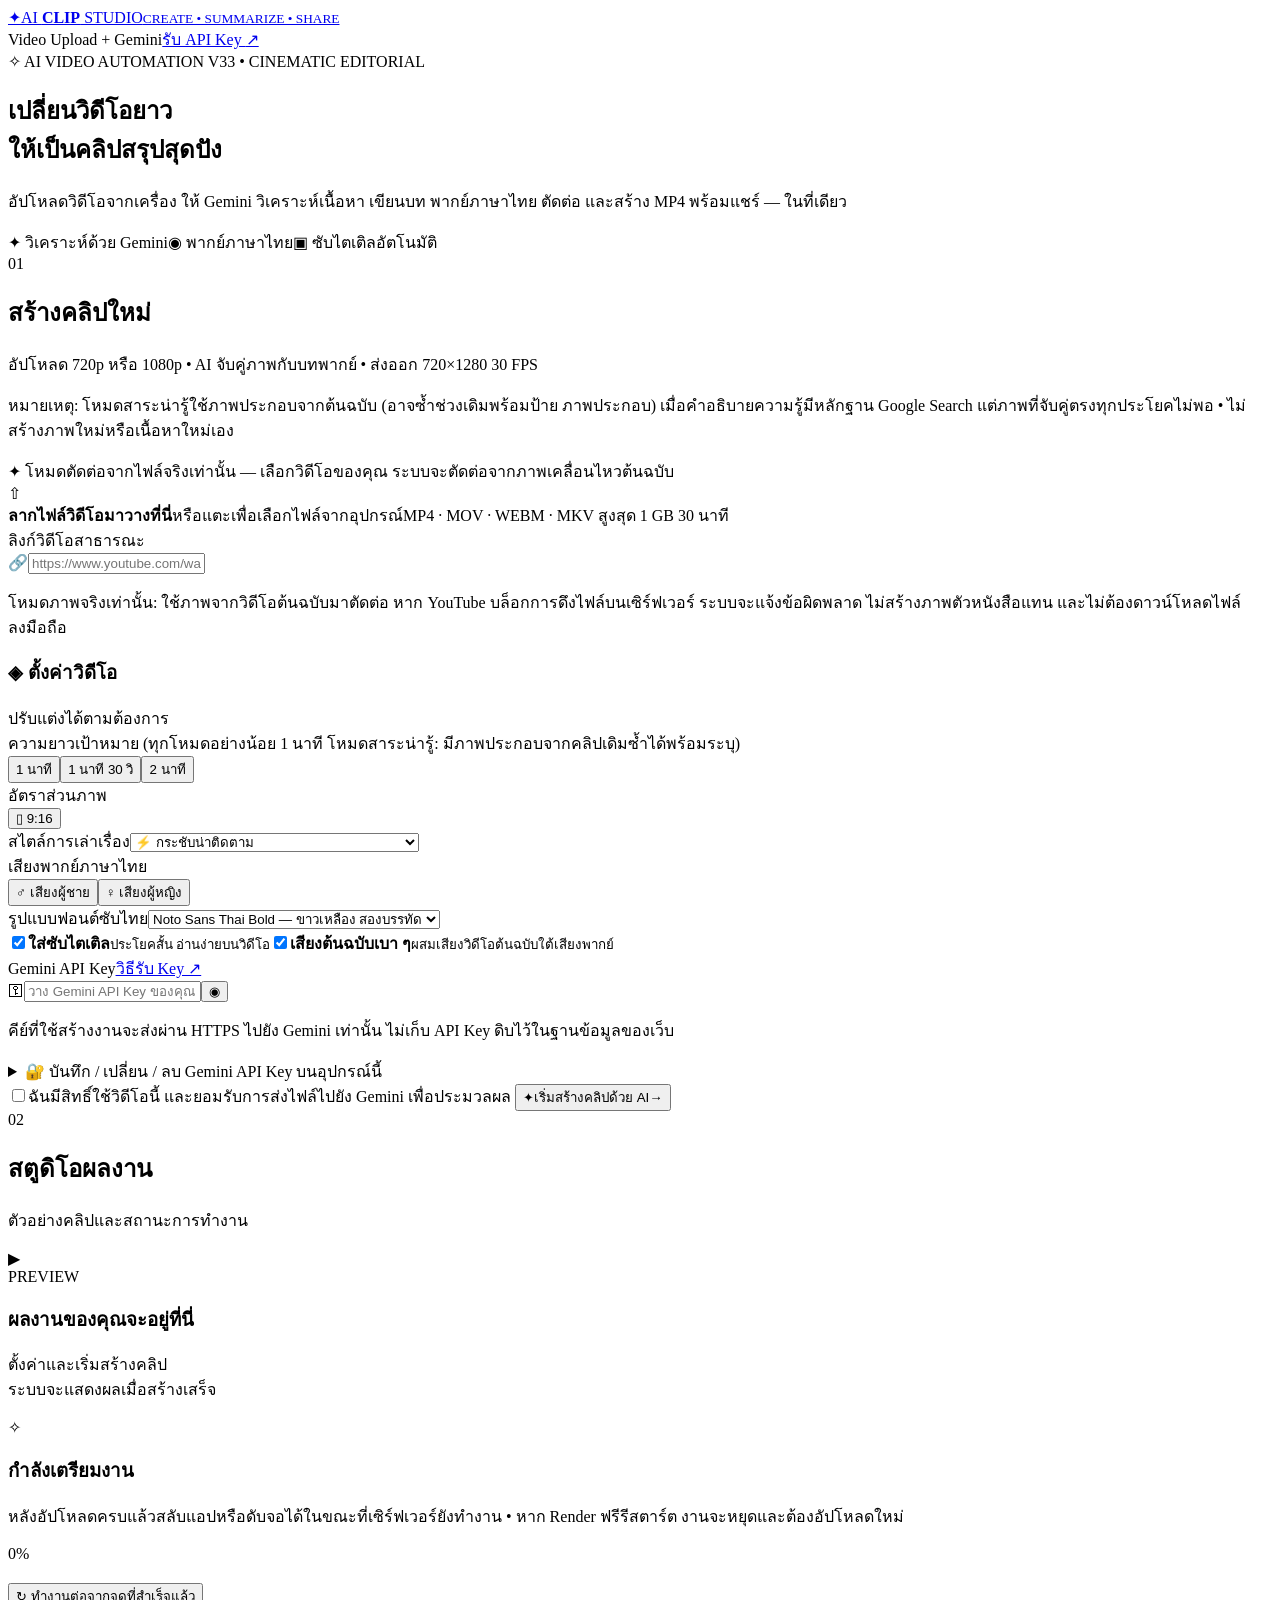
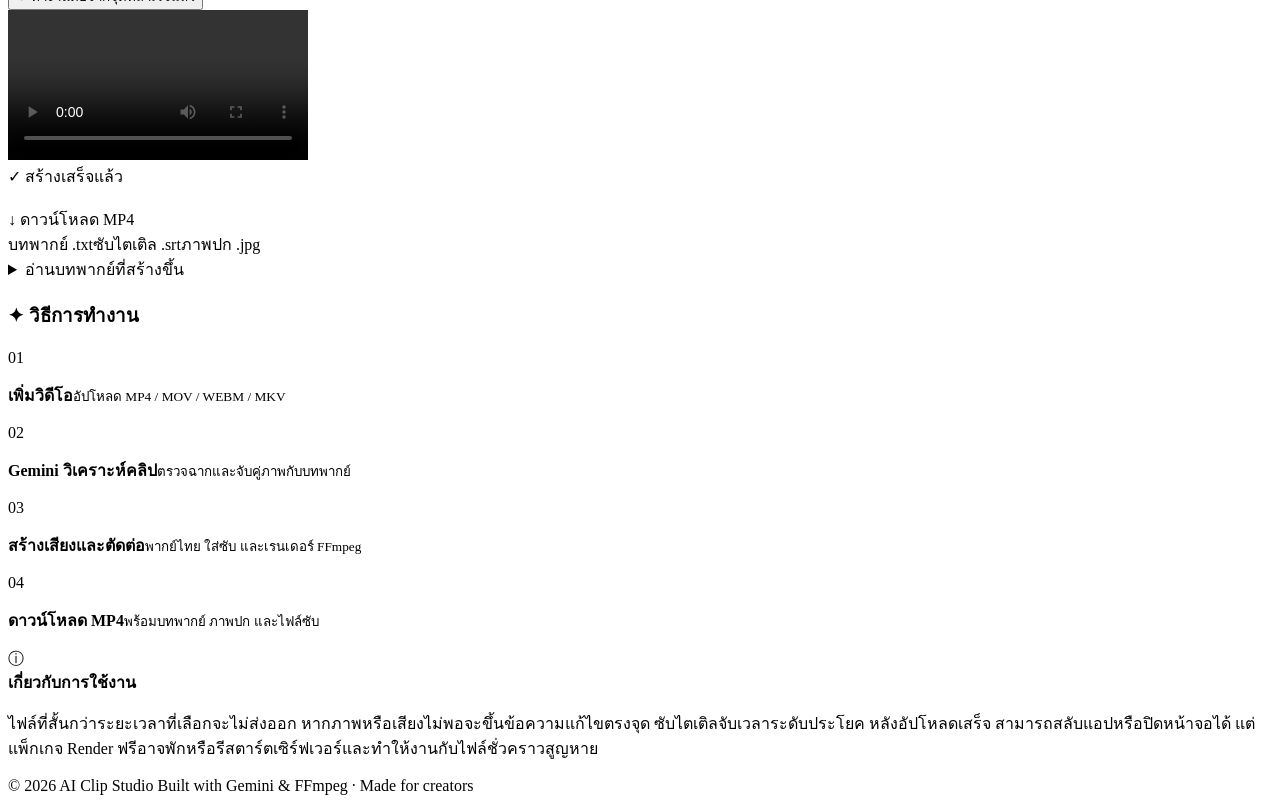
==== commit c498fe4d: "V33 truthful source-only merge of existing grounded model reanalyses" ====
--- a/ai-clip-studio/site/index.html
+++ b/ai-clip-studio/site/index.html
@@ -13,7 +13,7 @@
 <div class="nav-end"><span class="online-dot"></span><span class="desktop-only">Video Upload + Gemini</span><a class="help" target="_blank" rel="noopener" href="https://aistudio.google.com/apikey">รับ API Key <span>↗</span></a></div>
 </div></header>
 <main class="wrap">
-<section class="hero"><div class="eyebrow"><span>✧</span> AI VIDEO AUTOMATION <span class="tiny-line"></span> V32 • CINEMATIC EDITORIAL</div>
+<section class="hero"><div class="eyebrow"><span>✧</span> AI VIDEO AUTOMATION <span class="tiny-line"></span> V33 • CINEMATIC EDITORIAL</div>
 <h1>เปลี่ยนวิดีโอยาว<br>ให้เป็น<span class="grad">คลิปสรุปสุดปัง</span></h1>
 <p>อัปโหลดวิดีโอจากเครื่อง ให้ Gemini วิเคราะห์เนื้อหา เขียนบท พากย์ภาษาไทย ตัดต่อ และสร้าง MP4 พร้อมแชร์ — ในที่เดียว</p>
 <div class="hero-features"><span>✦ วิเคราะห์ด้วย Gemini</span><span>◉ พากย์ภาษาไทย</span><span>▣ ซับไตเติลอัตโนมัติ</span></div></section>
